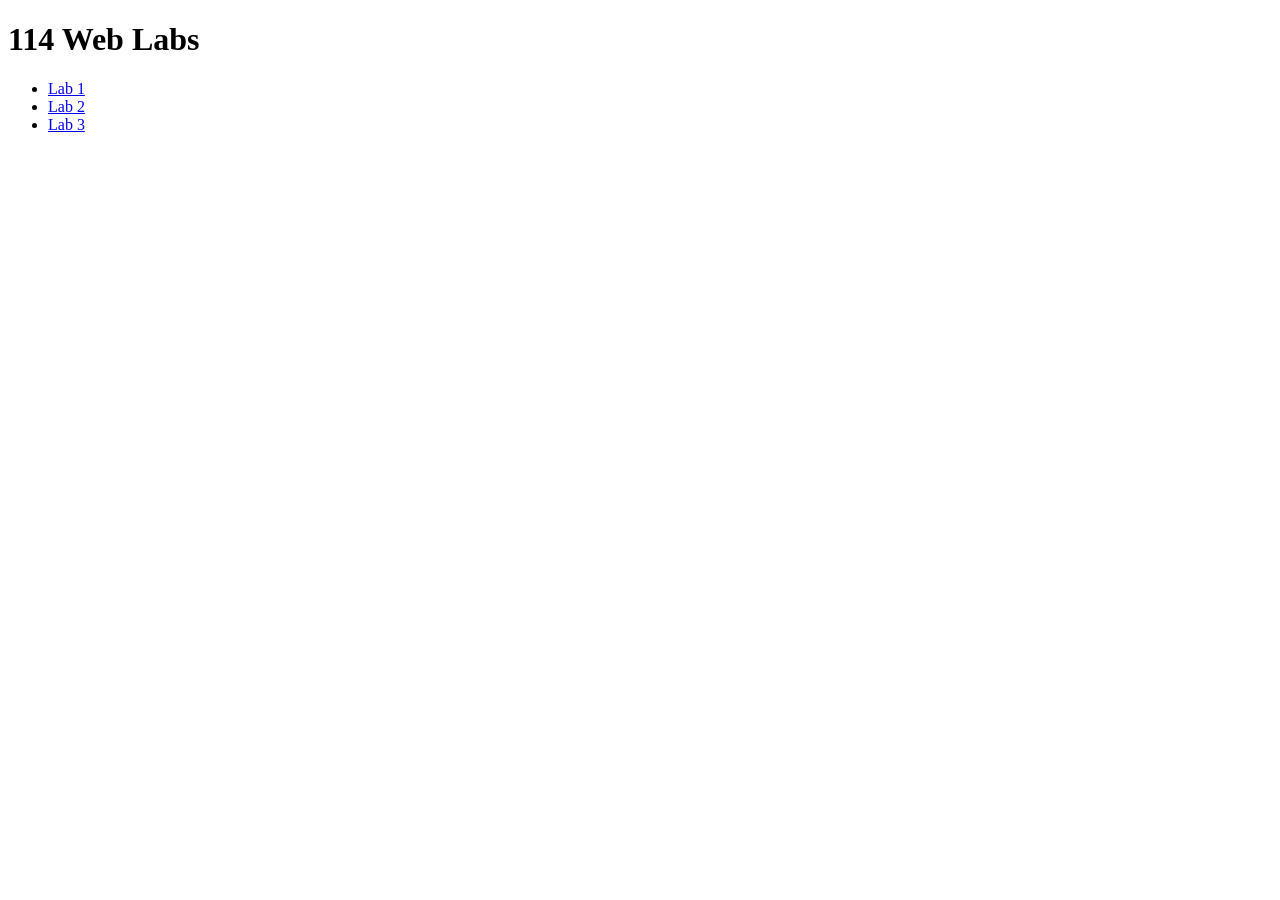
==== index.html @ ae42d05a "Initial commit" ====
<!DOCTYPE html>
<html lang="zh-Hant">
<head>
    <meta charset="UTF-8">
    <title>114 Web Labs</title>
</head>
<body>

    <!-- 標題 -->
    <h1>114 Web Labs</h1>

    <!-- 導覽連結 -->
    <ul>
        <li><a href="lab1/">Lab 1</a></li>
        <li><a href="lab2/">Lab 2</a></li>
        <li><a href="lab3/">Lab 3</a></li>
    </ul>

</body>
</html>
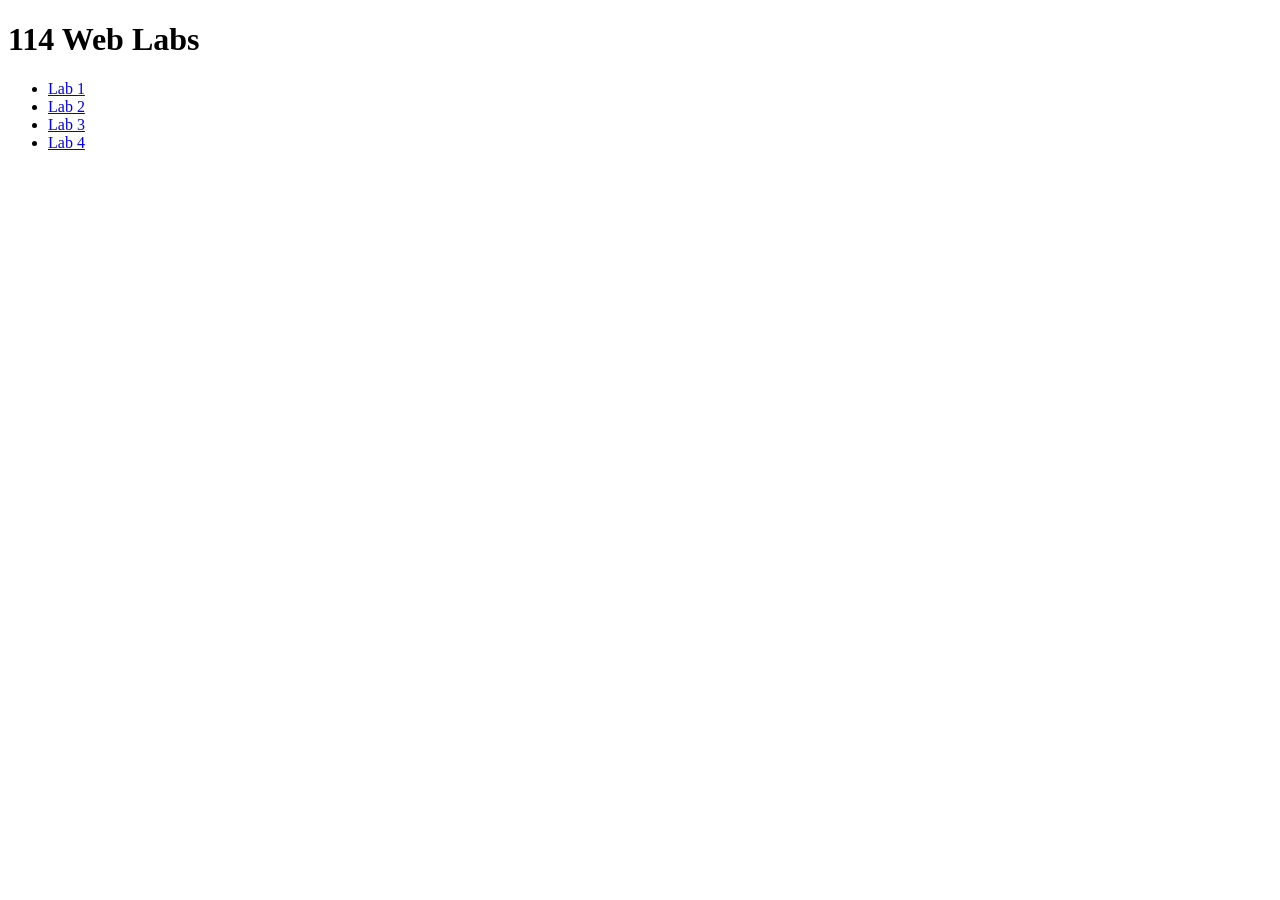
==== commit ef7d4368: "lab44444444444444444444444" ====
--- a/index.html
+++ b/index.html
@@ -14,6 +14,7 @@
         <li><a href="lab1/">Lab 1</a></li>
         <li><a href="lab2/">Lab 2</a></li>
         <li><a href="lab3/">Lab 3</a></li>
+        <li><a href="lab4/">Lab 4</a></li>
     </ul>
 
 </body>
